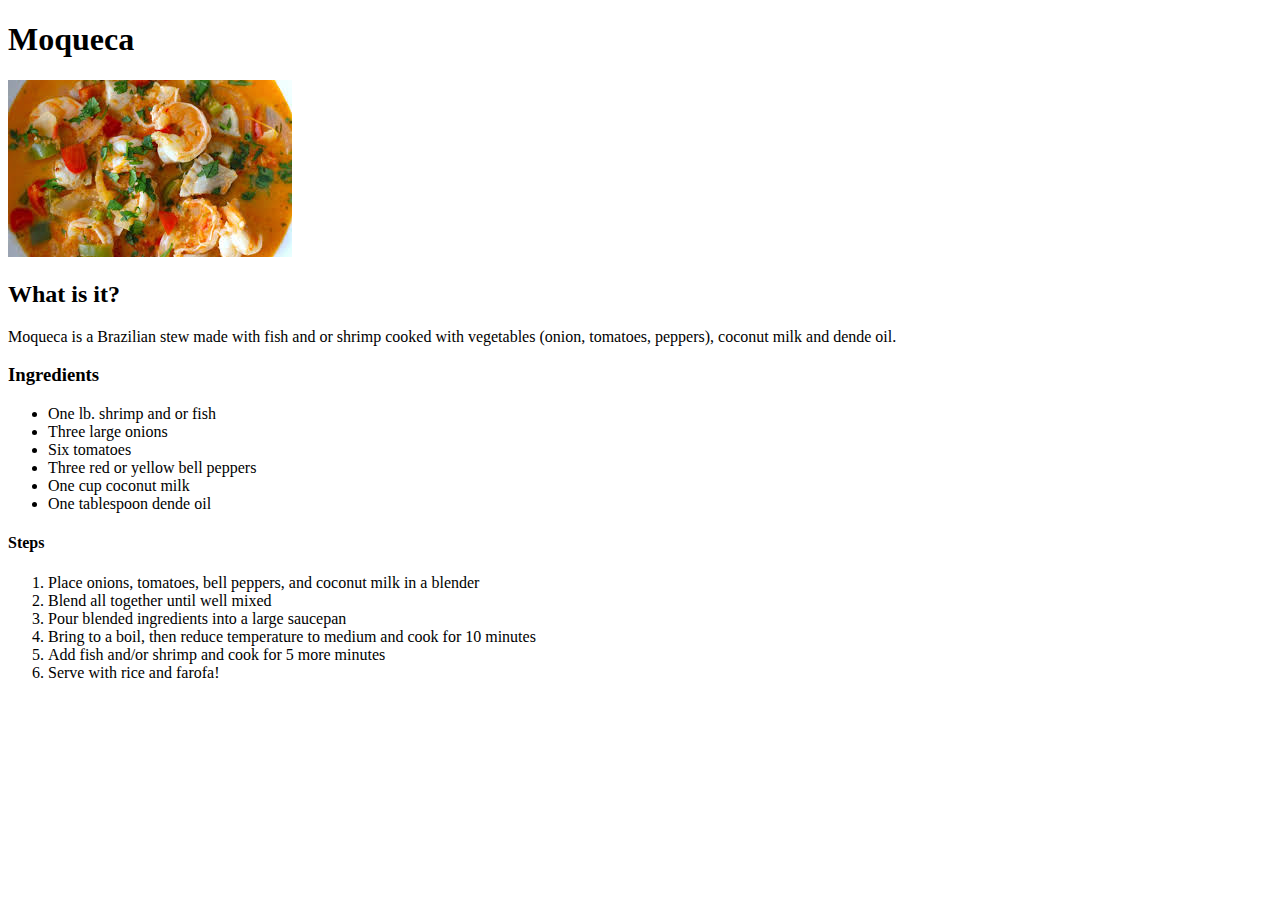
==== recipes/moqueca.html @ 64ebad4c "Add images and recipie directories" ====
<!DOCTYPE html>
<html lang="en">
<head>
    <meta charset="UTF-8">
    <meta http-equiv="X-UA-Compatible" content="IE=edge">
    <meta name="viewport" content="width=device-width, initial-scale=1.0">
    <title>Document</title>
</head>
<body>
    <h1>Moqueca</h1>
    <img src="../images/moqueca.jpeg" alt="Moqueca or Brazilian Shrimp Stew">
    <h2>What is it?</h2>
    <p>Moqueca is a Brazilian stew made with fish and or shrimp 
        cooked with vegetables (onion, tomatoes, peppers),
    coconut milk and dende oil. </p>
    <h3>Ingredients</h3>
    <ul>
        <li>One lb. shrimp and or fish</li>
        <li>Three large onions</li>
        <li>Six tomatoes</li>
        <li>Three red or yellow bell peppers</li>
        <li>One cup coconut milk</li>
        <li>One tablespoon dende oil</li>
    </ul>
    <h4>Steps</h4>
    <ol>
        <li>Place onions, tomatoes, bell peppers, and coconut milk in a blender</li>
        <li>Blend all together until well mixed</li>
        <li>Pour blended ingredients into a large saucepan</li>
        <li>Bring to a boil, then reduce temperature to medium and cook for 10 minutes</li>
        <li>Add fish and/or shrimp and cook for 5 more minutes</li>
        <li>Serve with rice and farofa!</li>

    </ol>
</body>
</html>
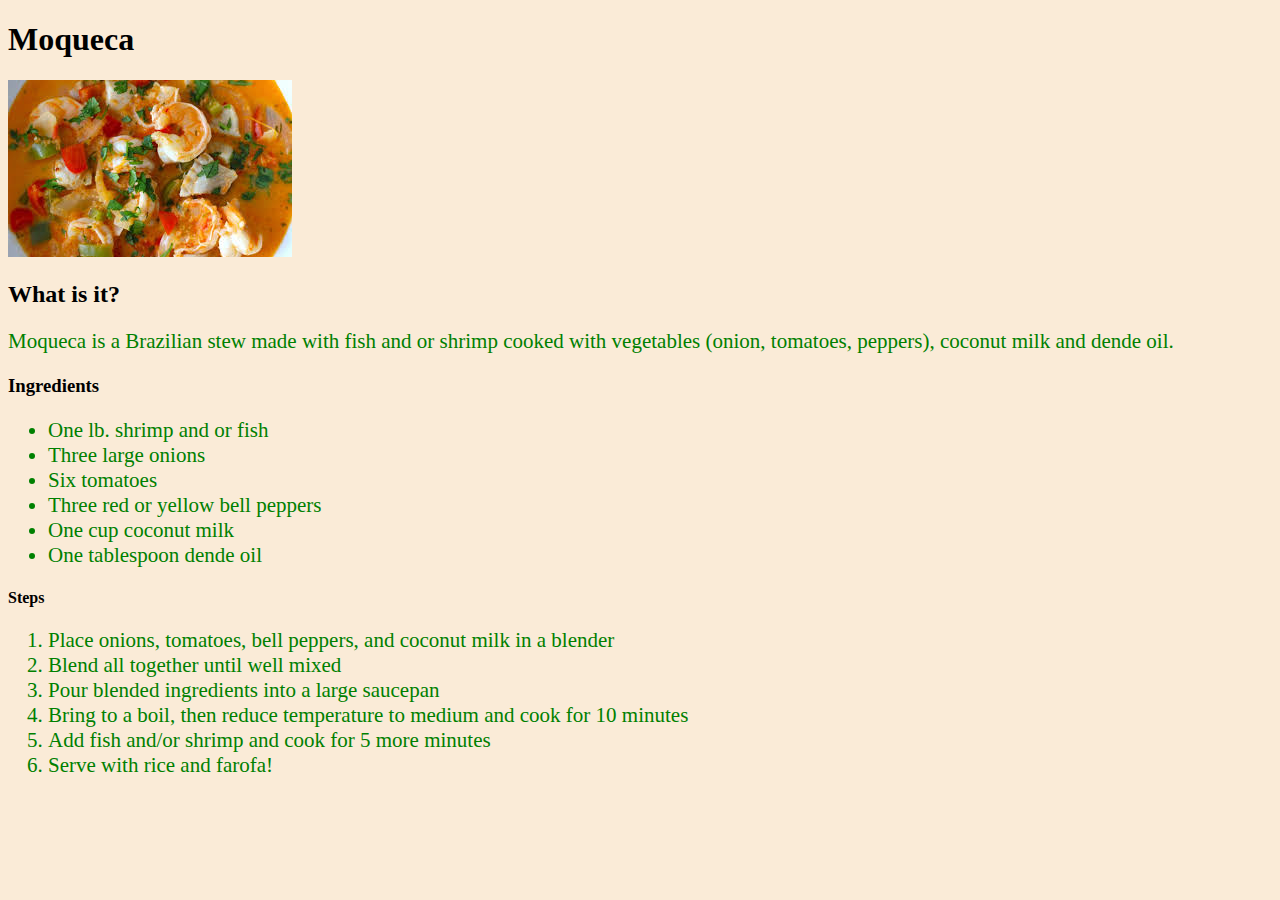
==== commit 6aa6fbbd: "Adding css styling" ====
--- a/recipes/moqueca.html
+++ b/recipes/moqueca.html
@@ -5,6 +5,7 @@
     <meta http-equiv="X-UA-Compatible" content="IE=edge">
     <meta name="viewport" content="width=device-width, initial-scale=1.0">
     <title>Document</title>
+    <link rel="stylesheet" href="../styles.css">
 </head>
 <body>
     <h1>Moqueca</h1>
--- a/styles.css
+++ b/styles.css
@@ -0,0 +1,22 @@
+body {
+    background-color:antiquewhite
+}
+
+
+p {
+    color:green;
+    font: weight 500px;
+    font-size: 21px;
+}
+
+ol {
+    color:green;
+    font: weight 500px;
+    font-size: 21px;
+}
+
+ul {
+    color:green;
+    font: weight 500px;
+    font-size: 21px;
+}